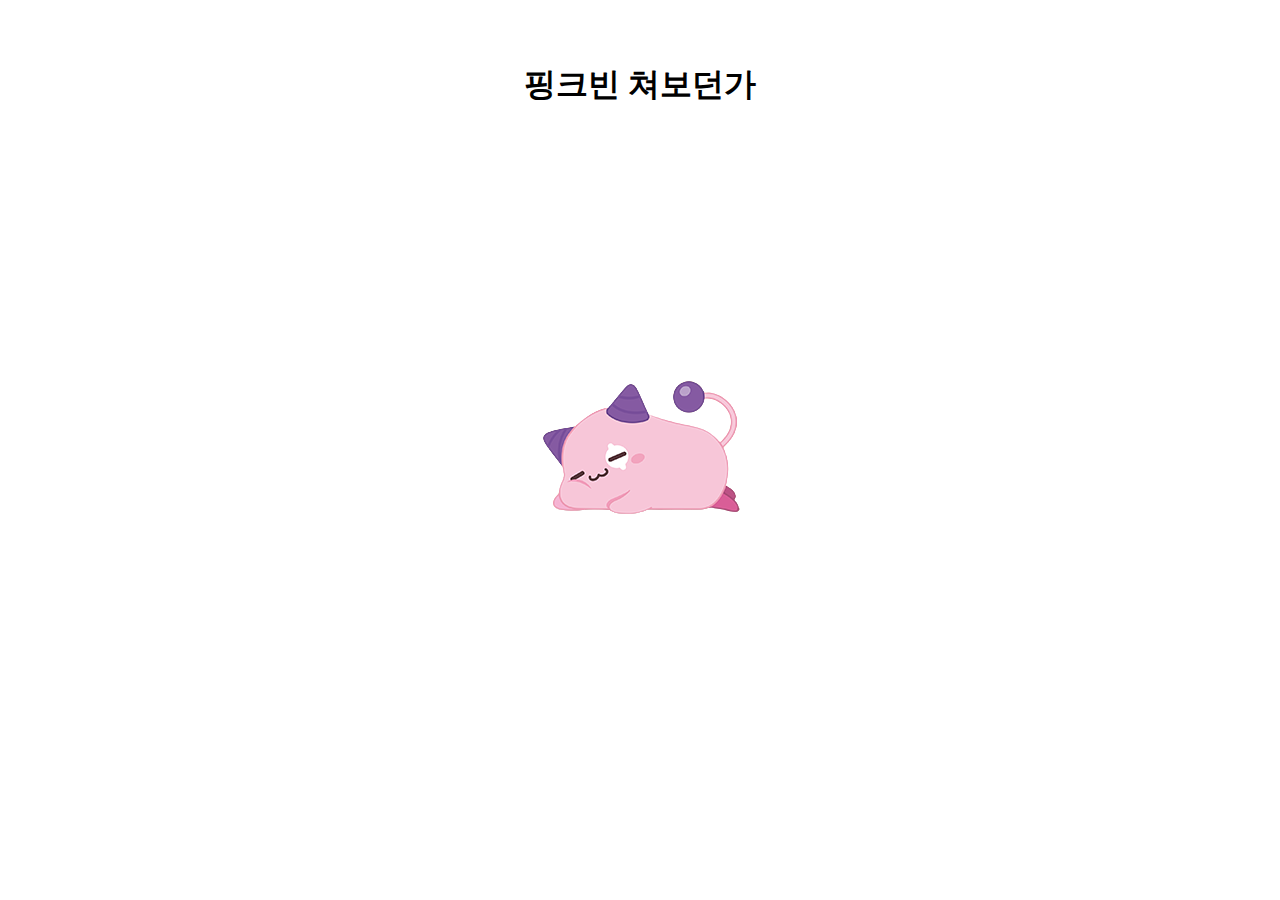
==== public/server/src/templates/damage_skin_simulator.html @ c7b2aa8e "데미지스킨 시뮬레이터 업로드" ====
<!DOCTYPE html>
<html lang="en">

<head>
    <meta charset="UTF-8">
    <meta http-equiv="X-UA-Compatible" content="IE=edge">
    <meta name="viewport" content="width=device-width, initial-scale=1.0">
    <script src="https://code.jquery.com/jquery-3.6.0.slim.min.js"
        integrity="sha256-u7e5khyithlIdTpu22PHhENmPcRdFiHRjhAuHcs05RI=" crossorigin="anonymous"></script>
    <title>Document</title>
</head>

<body>
    <style>
        #content {
            width: 500px;
            height: 500px;
            position: relative;
            margin: 0 auto;
            margin-top: 5%;
            text-align: center;
        }

        .damage {
            width: 100%;
            position: absolute;
            animation: damage 2s forwards;
        }

        @keyframes damage {
            from {
                opacity: 1;
                left: 0;
                bottom: 40%;
            }

            to {
                opacity: 0;
                left: 0;
                bottom: 70%;
            }
        }
    </style>

    <div id="content">
        <h1>핑크빈 쳐보던가</h1>
        <img onclick="click_damage_btn(btn_count)" src="../static/img/damage_measurement/핑크빈.png" style="margin-top:50%;
        cursor:pointer;
        outline:none;
        -webkit-tap-highlight-color : rgba(0,0,0,0);">
    </div>

    <script>
        var btn_count = 0;

        function click_damage_btn() {
            const max_damage = 10000000000;
            const min_damage = 0;
            const damage = Math.floor(Math.random() * (max_damage - min_damage + 1) + min_damage);
            const damage_str = damage.toString();
            const templete_head = `<div class="damage" id="damage_${btn_count}">`;
            const templete_tail = `</div>`;
            let templete_body = ``;
            let btn_count_clone = btn_count;

            for (var i = 0; i < damage_str.length; i++) {
                templete_body += `<img src="../static/img/damage_skin/기본데미지스킨/크리티컬x/기본데미지_크리티컬x_${damage_str[i]}.png" class="damage_img">`
            }

            let damage_object = templete_head + templete_body + templete_tail;

            $("#content").append(damage_object);
            for (var i = 1; i < damage_str.length; i++) {
                $(".damage_img").attr("style", "margin-left: -10px");
            }

            btn_count++;
            remove_damage_object(btn_count_clone)
        }

        function remove_damage_object(btn_count_clone) {   // 3초 뒤 엘리먼트 삭제
            setTimeout(function () {	// 인스턴스 함수로 설정
                $("#damage_" + btn_count_clone.toString()).remove();
            }, 2000)	// 시간 설정
        }
    </script>
</body>

</html>
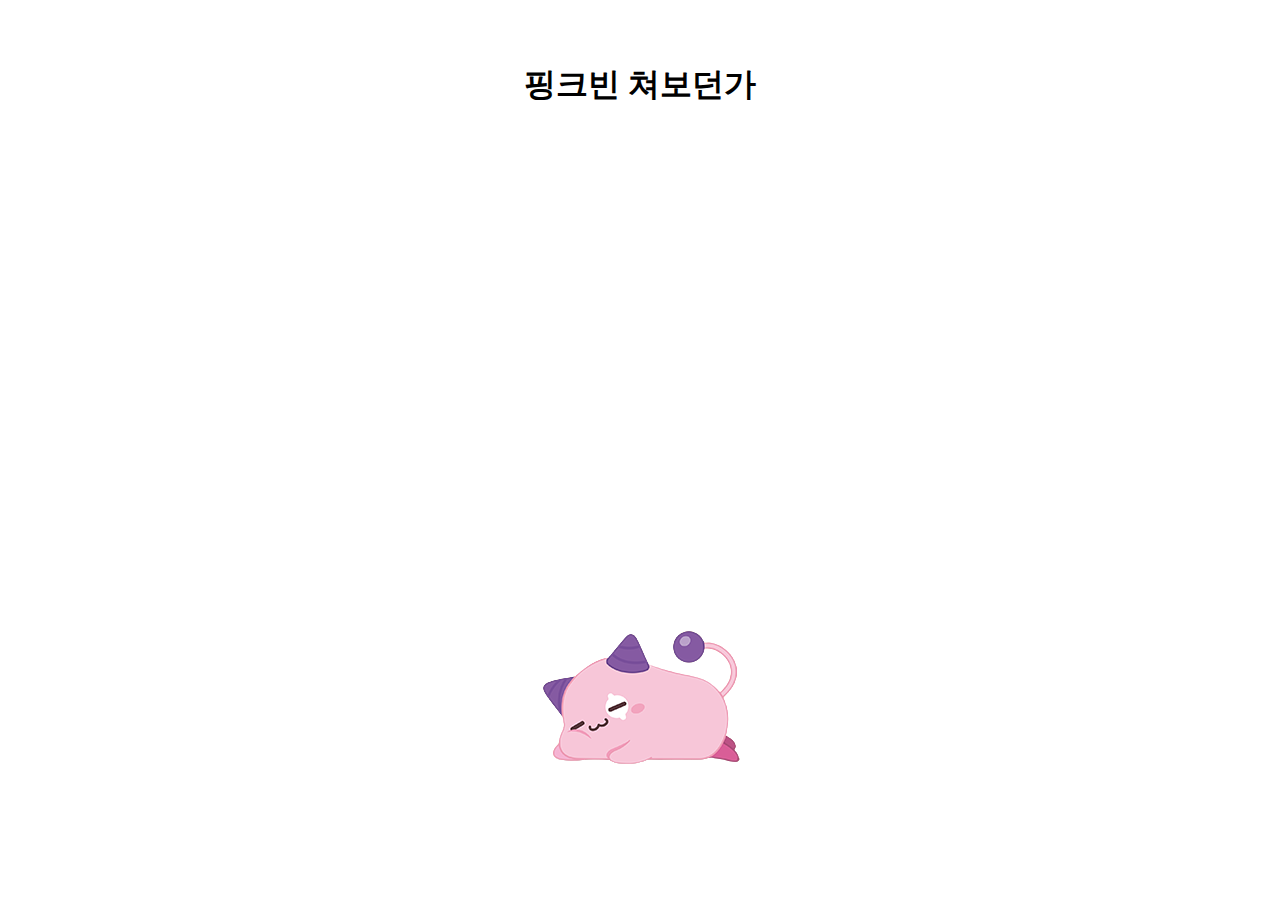
==== commit a11ec0d4: "데미지스킨 시뮬레이터" ====
--- a/public/server/src/templates/damage_skin_simulator.html
+++ b/public/server/src/templates/damage_skin_simulator.html
@@ -12,76 +12,285 @@
 
 <body>
     <style>
+        :root {
+            --animation-delay: 2s forwards;
+        }
+
         #content {
             width: 500px;
-            height: 500px;
+            height: fit-content;
             position: relative;
             margin: 0 auto;
             margin-top: 5%;
             text-align: center;
         }
 
-        .damage {
-            width: 100%;
-            position: absolute;
-            animation: damage 2s forwards;
-        }
-
-        @keyframes damage {
-            from {
-                opacity: 1;
+        .damage1 {
+            width: 100%;
+            position: absolute;
+            animation: damage1 var(--animation-delay);
+        }
+
+        .damage2 {
+            width: 100%;
+            position: absolute;
+            animation: damage2 var(--animation-delay);
+        }
+
+        .damage3 {
+            width: 100%;
+            position: absolute;
+            animation: damage3 var(--animation-delay);
+        }
+
+        .damage4 {
+            width: 100%;
+            position: absolute;
+            animation: damage4 var(--animation-delay);
+        }
+
+        .damage5 {
+            width: 100%;
+            position: absolute;
+            animation: damage5 var(--animation-delay);
+        }
+
+        .damage6 {
+            width: 100%;
+            position: absolute;
+            animation: damage6 var(--animation-delay);
+        }
+
+        .damage7 {
+            width: 100%;
+            position: absolute;
+            animation: damage7 var(--animation-delay);
+        }
+
+        .damage8 {
+            width: 100%;
+            position: absolute;
+            animation: damage8 var(--animation-delay);
+        }
+
+        .damage9 {
+            width: 100%;
+            position: absolute;
+            animation: damage9 var(--animation-delay);
+        }
+
+        .damage10 {
+            width: 100%;
+            position: absolute;
+            animation: damage10 var(--animation-delay);
+        }
+
+        @keyframes damage1 {
+            from {
+                opacity: 1;
+                left: 0;
+                bottom: 20%;
+            }
+
+            to {
+                opacity: 0;
+                left: 0;
+                bottom: 24%;
+            }
+        }
+
+        @keyframes damage2 {
+            from {
+                opacity: 1;
+                left: 0;
+                bottom: 24%;
+            }
+
+            to {
+                opacity: 0;
+                left: 0;
+                bottom: 28%;
+            }
+        }
+
+        @keyframes damage3 {
+            from {
+                opacity: 1;
+                left: 0;
+                bottom: 28%;
+            }
+
+            to {
+                opacity: 0;
+                left: 0;
+                bottom: 32%;
+            }
+        }
+
+        @keyframes damage4 {
+            from {
+                opacity: 1;
+                left: 0;
+                bottom: 32%;
+            }
+
+            to {
+                opacity: 0;
+                left: 0;
+                bottom: 36%;
+            }
+        }
+
+        @keyframes damage5 {
+            from {
+                opacity: 1;
+                left: 0;
+                bottom: 36%;
+            }
+
+            to {
+                opacity: 0;
                 left: 0;
                 bottom: 40%;
             }
-
-            to {
-                opacity: 0;
-                left: 0;
-                bottom: 70%;
+        }
+
+        @keyframes damage6 {
+            from {
+                opacity: 1;
+                left: 0;
+                bottom: 40%;
+            }
+
+            to {
+                opacity: 0;
+                left: 0;
+                bottom: 44%;
+            }
+        }
+
+        @keyframes damage7 {
+            from {
+                opacity: 1;
+                left: 0;
+                bottom: 44%;
+            }
+
+            to {
+                opacity: 0;
+                left: 0;
+                bottom: 48%;
+            }
+        }
+
+        @keyframes damage8 {
+            from {
+                opacity: 1;
+                left: 0;
+                bottom: 48%;
+            }
+
+            to {
+                opacity: 0;
+                left: 0;
+                bottom: 52%;
+            }
+        }
+
+        @keyframes damage9 {
+            from {
+                opacity: 1;
+                left: 0;
+                bottom: 52%;
+            }
+
+            to {
+                opacity: 0;
+                left: 0;
+                bottom: 56%;
+            }
+        }
+
+        @keyframes damage10 {
+            from {
+                opacity: 1;
+                left: 0;
+                bottom: 56%;
+            }
+
+            to {
+                opacity: 0;
+                left: 0;
+                bottom: 60%;
             }
         }
     </style>
 
     <div id="content">
         <h1>핑크빈 쳐보던가</h1>
-        <img onclick="click_damage_btn(btn_count)" src="../static/img/damage_measurement/핑크빈.png" style="margin-top:50%;
+        <img onclick="click_damage_btn(btn_count)" src="../static/img/damage_measurement/핑크빈.png" style="margin-top:100%;
         cursor:pointer;
         outline:none;
         -webkit-tap-highlight-color : rgba(0,0,0,0);">
     </div>
 
     <script>
-        var btn_count = 0;
+        let btn_count = 0;
+        let damage_combo = 10;
 
         function click_damage_btn() {
+            const templete_head = `<div class="damage damage_${btn_count}">`;
+            const templete_tail = `</div>`;
+            const damage_arr = new Array();
+            let btn_count_clone = btn_count;
+            for (var i = 0; i < damage_combo; i++) {
+                damage_arr.push(create_damage_object(i));
+            }
+
+            for (var i = 0; i < damage_combo; i++) {
+                if (i != 0) {
+                    (function (x) {
+                        setTimeout(function () {	// 인스턴스 함수로 설정
+                            damage_object = templete_head + damage_arr[x] + templete_tail;
+                            $("#content").append(damage_object);
+                            $(".damage_img").attr("style", "margin-left: -10px");
+                        }, 100 * x);
+                    })(i);	// 시간 설정
+                } else {
+                    damage_object = templete_head + damage_arr[i] + templete_tail;
+                    $("#content").append(damage_object);
+                    $(".damage_img").attr("style", "margin-left: -10px");
+                }
+            }
+
+            remove_damage_object(btn_count_clone)
+            btn_count++;
+        }
+
+        function create_damage_object(damage_iterator) {
             const max_damage = 10000000000;
             const min_damage = 0;
             const damage = Math.floor(Math.random() * (max_damage - min_damage + 1) + min_damage);
             const damage_str = damage.toString();
-            const templete_head = `<div class="damage" id="damage_${btn_count}">`;
-            const templete_tail = `</div>`;
             let templete_body = ``;
-            let btn_count_clone = btn_count;
-
-            for (var i = 0; i < damage_str.length; i++) {
-                templete_body += `<img src="../static/img/damage_skin/기본데미지스킨/크리티컬x/기본데미지_크리티컬x_${damage_str[i]}.png" class="damage_img">`
-            }
-
-            let damage_object = templete_head + templete_body + templete_tail;
-
-            $("#content").append(damage_object);
-            for (var i = 1; i < damage_str.length; i++) {
-                $(".damage_img").attr("style", "margin-left: -10px");
-            }
-
-            btn_count++;
-            remove_damage_object(btn_count_clone)
-        }
-
-        function remove_damage_object(btn_count_clone) {   // 3초 뒤 엘리먼트 삭제
+            let damage_object;
+            damage_iterator++;
+
+            templete_body += `<div class="damage${damage_iterator}">`;
+            for (var j = 0; j < damage_str.length; j++) {
+                templete_body += `<img src="../static/img/damage_skin/기본데미지스킨/크리티컬x/기본데미지_크리티컬x_${damage_str[j]}.png" class="damage_img">`
+            }
+            templete_body += "</div>";
+
+            damage_object = templete_body;
+
+            return damage_object;
+        }
+
+        function remove_damage_object(btn_count_clone) {   // 2초 뒤 엘리먼트 삭제
             setTimeout(function () {	// 인스턴스 함수로 설정
-                $("#damage_" + btn_count_clone.toString()).remove();
-            }, 2000)	// 시간 설정
+                $(".damage_" + btn_count_clone.toString()).remove();
+            }, 5000)	// 시간 설정
         }
     </script>
 </body>
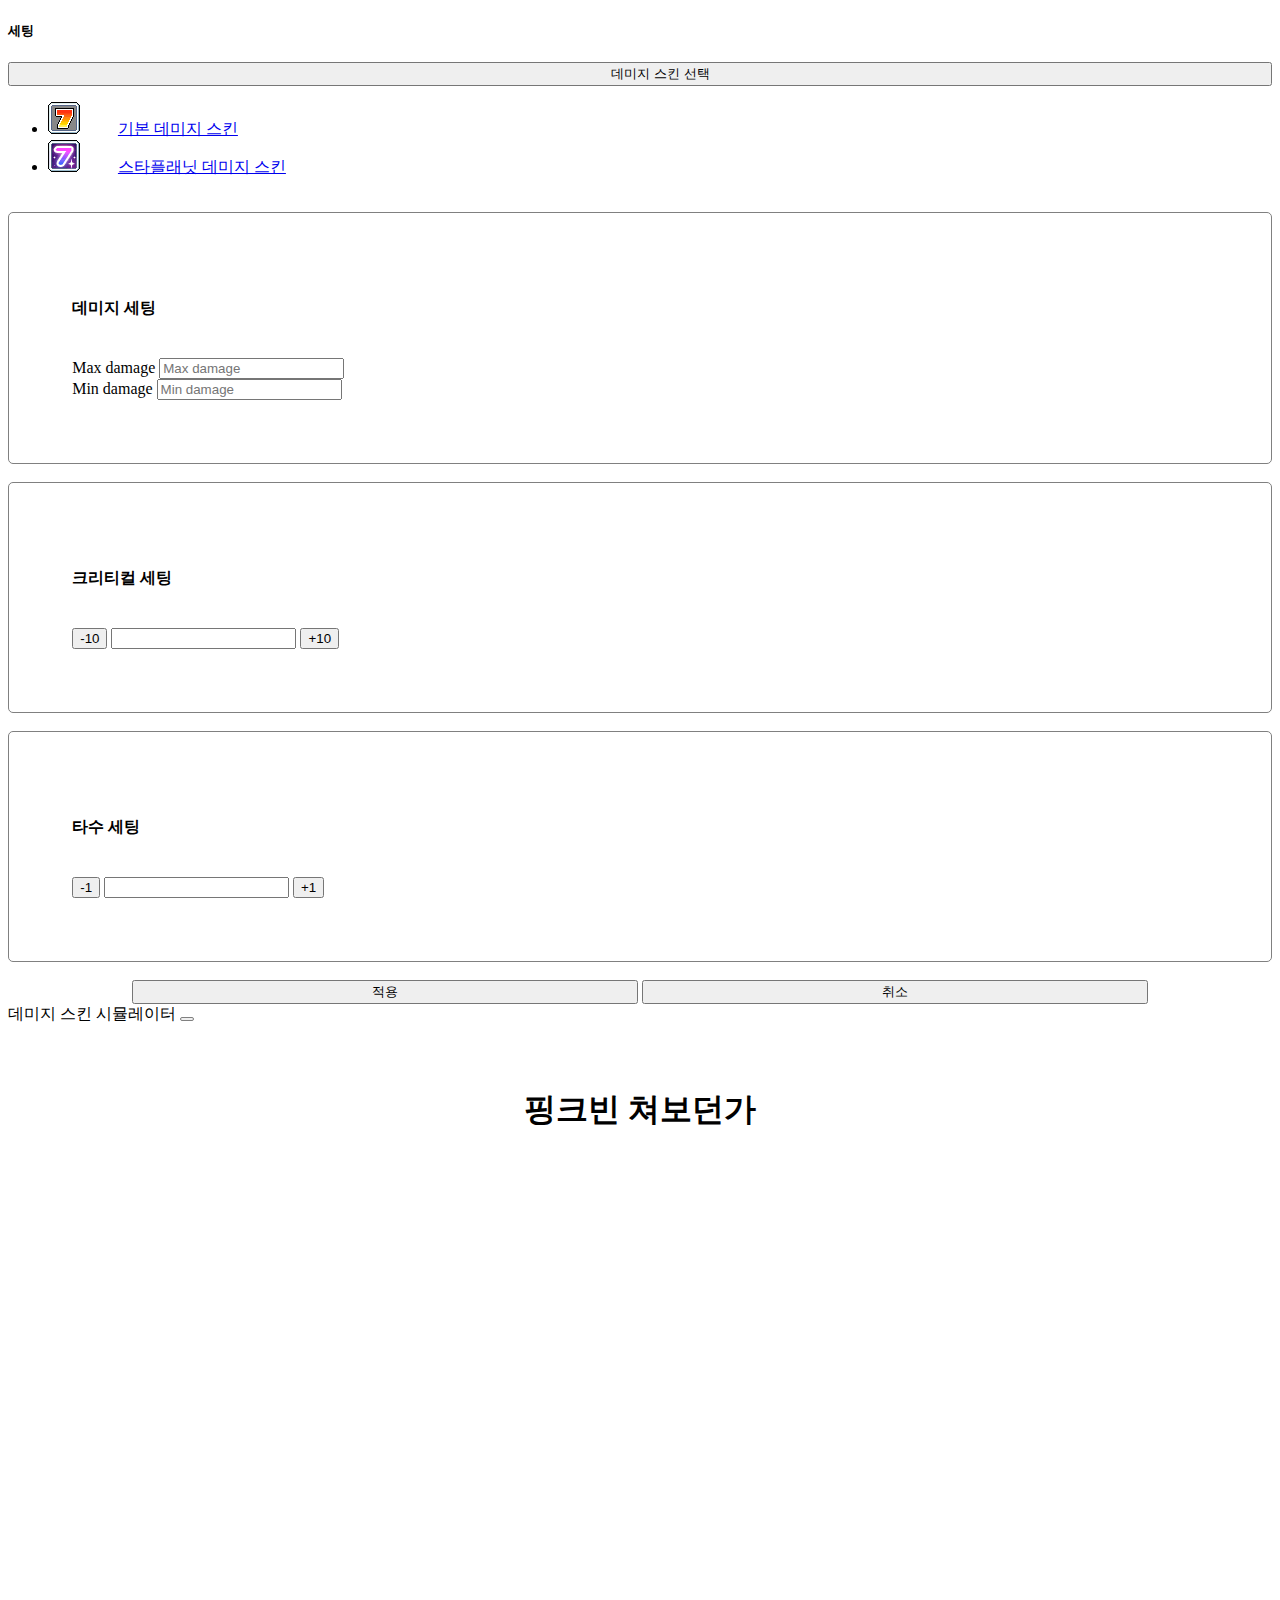
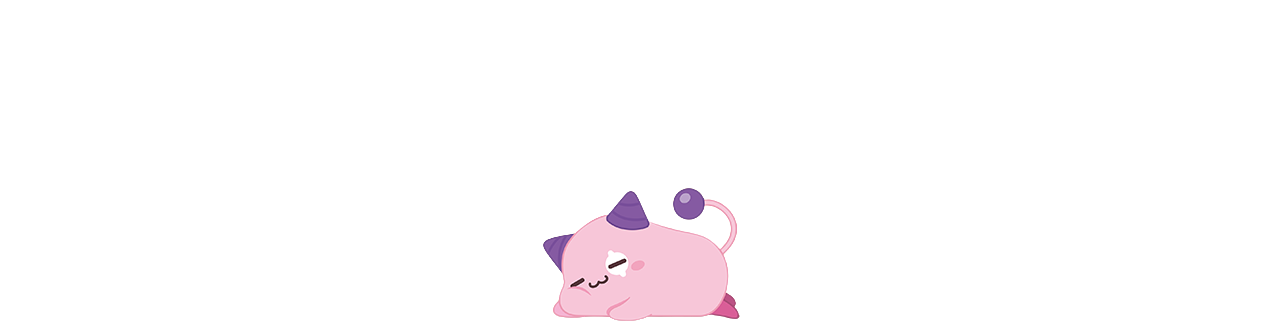
==== commit 262a1a1f: "데미지스킨 시뮬레이터 완성" ====
--- a/public/server/src/templates/damage_skin_simulator.html
+++ b/public/server/src/templates/damage_skin_simulator.html
@@ -7,6 +7,8 @@
     <meta name="viewport" content="width=device-width, initial-scale=1.0">
     <script src="https://code.jquery.com/jquery-3.6.0.slim.min.js"
         integrity="sha256-u7e5khyithlIdTpu22PHhENmPcRdFiHRjhAuHcs05RI=" crossorigin="anonymous"></script>
+    <link href="https://cdn.jsdelivr.net/npm/bootstrap@5.1.3/dist/css/bootstrap.min.css" rel="stylesheet"
+        integrity="sha384-1BmE4kWBq78iYhFldvKuhfTAU6auU8tT94WrHftjDbrCEXSU1oBoqyl2QvZ6jIW3" crossorigin="anonymous">
     <title>Document</title>
 </head>
 
@@ -17,7 +19,6 @@
         }
 
         #content {
-            width: 500px;
             height: fit-content;
             position: relative;
             margin: 0 auto;
@@ -25,6 +26,10 @@
             text-align: center;
         }
 
+        .damage_skin_img {
+            margin-right: 3%;
+        }
+
         .damage1 {
             width: 100%;
             position: absolute;
@@ -89,13 +94,13 @@
             from {
                 opacity: 1;
                 left: 0;
-                bottom: 20%;
-            }
-
-            to {
-                opacity: 0;
-                left: 0;
-                bottom: 24%;
+                bottom: 28%;
+            }
+
+            to {
+                opacity: 0;
+                left: 0;
+                bottom: 32%;
             }
         }
 
@@ -103,13 +108,13 @@
             from {
                 opacity: 1;
                 left: 0;
-                bottom: 24%;
-            }
-
-            to {
-                opacity: 0;
-                left: 0;
-                bottom: 28%;
+                bottom: 32%;
+            }
+
+            to {
+                opacity: 0;
+                left: 0;
+                bottom: 36%;
             }
         }
 
@@ -117,13 +122,13 @@
             from {
                 opacity: 1;
                 left: 0;
-                bottom: 28%;
-            }
-
-            to {
-                opacity: 0;
-                left: 0;
-                bottom: 32%;
+                bottom: 36%;
+            }
+
+            to {
+                opacity: 0;
+                left: 0;
+                bottom: 40%;
             }
         }
 
@@ -131,13 +136,13 @@
             from {
                 opacity: 1;
                 left: 0;
-                bottom: 32%;
-            }
-
-            to {
-                opacity: 0;
-                left: 0;
-                bottom: 36%;
+                bottom: 40%;
+            }
+
+            to {
+                opacity: 0;
+                left: 0;
+                bottom: 44%;
             }
         }
 
@@ -145,13 +150,13 @@
             from {
                 opacity: 1;
                 left: 0;
-                bottom: 36%;
-            }
-
-            to {
-                opacity: 0;
-                left: 0;
-                bottom: 40%;
+                bottom: 44%;
+            }
+
+            to {
+                opacity: 0;
+                left: 0;
+                bottom: 48%;
             }
         }
 
@@ -159,13 +164,13 @@
             from {
                 opacity: 1;
                 left: 0;
-                bottom: 40%;
-            }
-
-            to {
-                opacity: 0;
-                left: 0;
-                bottom: 44%;
+                bottom: 48%;
+            }
+
+            to {
+                opacity: 0;
+                left: 0;
+                bottom: 52%;
             }
         }
 
@@ -173,13 +178,13 @@
             from {
                 opacity: 1;
                 left: 0;
-                bottom: 44%;
-            }
-
-            to {
-                opacity: 0;
-                left: 0;
-                bottom: 48%;
+                bottom: 52%;
+            }
+
+            to {
+                opacity: 0;
+                left: 0;
+                bottom: 56%;
             }
         }
 
@@ -187,13 +192,13 @@
             from {
                 opacity: 1;
                 left: 0;
-                bottom: 48%;
-            }
-
-            to {
-                opacity: 0;
-                left: 0;
-                bottom: 52%;
+                bottom: 56%;
+            }
+
+            to {
+                opacity: 0;
+                left: 0;
+                bottom: 60%;
             }
         }
 
@@ -201,13 +206,13 @@
             from {
                 opacity: 1;
                 left: 0;
-                bottom: 52%;
-            }
-
-            to {
-                opacity: 0;
-                left: 0;
-                bottom: 56%;
+                bottom: 60%;
+            }
+
+            to {
+                opacity: 0;
+                left: 0;
+                bottom: 64%;
             }
         }
 
@@ -215,28 +220,184 @@
             from {
                 opacity: 1;
                 left: 0;
-                bottom: 56%;
-            }
-
-            to {
-                opacity: 0;
-                left: 0;
-                bottom: 60%;
+                bottom: 64%;
+            }
+
+            to {
+                opacity: 0;
+                left: 0;
+                bottom: 68%;
             }
         }
     </style>
+    <div class="offcanvas offcanvas-end" data-bs-backdrop="false" tabindex="-1" id="offcanvasRight"
+        aria-labelledby="offcanvasRightLabel">
+        <div class="offcanvas-header">
+            <h5 id="offcanvasRightLabel">세팅</h5>
+        </div>
+        <div class="offcanvas-body" id="setting_section">
+            <div class="dropdown">
+                <button class="btn btn-secondary dropdown-toggle" type="button" id="damage_skin_select_btn"
+                    data-bs-toggle="dropdown" aria-expanded="false" style="width:100%">
+                    <img src="" class="damage_skin_img" id="damage_skin_btn_templete">
+                    데미지 스킨 선택
+                </button>
+                <ul class="dropdown-menu dropdown-menu-dark" aria-labelledby="damage_skin_select_btn" style="width:100%">
+                    <li id="damage_skin_num_1" data-value="기본" onclick="damage_skin_select('1')"><a class="dropdown-item" href="#"><img src="../static/img/damage_skin/기본데미지스킨/기본데미지스킨_템플릿.png" class="damage_skin_img"><span>기본 데미지 스킨</span></a></li>
+                    <li id="damage_skin_num_2" data-value="스타플래닛" onclick="damage_skin_select('2')"><a class="dropdown-item" href="#"><img src="../static/img/damage_skin/스타플래닛데미지스킨/스타플래닛데미지스킨_템플릿.png" class="damage_skin_img"><span>스타플래닛 데미지 스킨</span></a></li>
+                </ul>
+            </div>
+            <br>
+            <div style="border: 1px solid gray;border-radius: 5px;padding:5%;">
+                <h4>데미지 세팅</h4>
+                <br>
+                <div class="mb-3">
+                    <label for="max_damage" class="form-label">Max damage</label>
+                    <input type="text" class="form-control" id="max_damage" placeholder="Max damage">
+                </div>
+                <div class="mb-3">
+                    <label for="min_damage" class="form-label">Min damage</label>
+                    <input type="text" class="form-control" id="min_damage" placeholder="Min damage">
+                </div>
+            </div>
+            <br>
+            <div style="border: 1px solid gray;border-radius: 5px;padding:5%;">
+                <h4>크리티컬 세팅</h4>
+                <br>
+                <div class="btn-group" role="group" aria-label="Basic example">
+                    <button type="button" class="btn btn-primary" id="critical_reduction">-10</button>
+                    <input type="text" class="form-control" id="critical_probability" style="text-align:center"
+                        readonly>
+                    <button type="button" class="btn btn-primary" id="critical_increase">+10</button>
+                </div>
+            </div>
+            <br>
+            <div style="border: 1px solid gray;border-radius: 5px;padding:5%;">
+                <h4>타수 세팅</h4>
+                <br>
+                <div class="btn-group" role="group" aria-label="Basic example">
+                    <button type="button" class="btn btn-primary" id="combo_reduction">-1</button>
+                    <input type="text" class="form-control" id="combo" style="text-align:center" readonly>
+                    <button type="button" class="btn btn-primary" id="combo_increase">+1</button>
+                </div>
+            </div>
+            <br>
+            <div style="text-align:center">
+                <button type="button" class="btn btn-primary" style="width:40%" id="apply">적용</button>
+                <button type="button" class="btn btn-danger" style="width:40%" id="cancel">취소</button>
+            </div>
+        </div>
+    </div>
+
+    <nav class="navbar navbar-expand-lg navbar-light bg-light">
+        <div class="container-fluid">
+            <a class="navbar-brand">데미지 스킨 시뮬레이터</a>
+            <button style="border: 1px solid gray;border-radius: 5px;" id="setting_btn">
+                <span class="navbar-toggler-icon"></span>
+            </button>
+        </div>
+    </nav>
 
     <div id="content">
         <h1>핑크빈 쳐보던가</h1>
-        <img onclick="click_damage_btn(btn_count)" src="../static/img/damage_measurement/핑크빈.png" style="margin-top:100%;
+        <img onclick="click_damage_btn(btn_count)" src="../static/img/damage_measurement/핑크빈.png" style="margin-top:50%;
         cursor:pointer;
         outline:none;
         -webkit-tap-highlight-color : rgba(0,0,0,0);">
     </div>
 
     <script>
-        let btn_count = 0;
-        let damage_combo = 10;
+        let max_damage;
+        let min_damage;
+        let critical_probability;
+        let damage_combo;
+        let btn_count;
+        let damage_skin;
+        let damage_skin_temp;
+        let damage_skin_num_temp;
+        let damage_skin_btn_templete;
+        let damage_skin_btn_templete_temp;
+
+        setting_init();
+
+        $("#setting_btn").click(function () {
+            $('#setting_section').scrollTop(0);
+            $('#offcanvasRight').offcanvas('show');
+        })
+
+        $("#critical_increase").click(function () {
+            if (Number($("#critical_probability").val()) < 100) {
+                $("#critical_probability").val(Number($("#critical_probability").val()) + 10);
+            }
+        })
+
+        $("#critical_reduction").click(function () {
+            if (Number($("#critical_probability").val()) > 0) {
+                $("#critical_probability").val(Number($("#critical_probability").val()) - 10);
+            }
+        })
+
+        $("#combo_increase").click(function () {
+            if (Number($("#combo").val()) < 10) {
+                $("#combo").val(Number($("#combo").val()) + 1);
+            }
+        })
+
+        $("#combo_reduction").click(function () {
+            if (Number($("#combo").val()) > 1) {
+                $("#combo").val(Number($("#combo").val()) - 1);
+            }
+        })
+
+        $("#apply").click(function () {
+            max_damage = Number($("#max_damage").val());
+            min_damage = Number($("#min_damage").val());
+            critical_probability = Number($("#critical_probability").val());
+            damage_combo = Number($("#combo").val());
+            damage_skin_num = damage_skin_num_temp;
+            damage_skin = damage_skin_temp;
+            damage_skin_btn_templete = damage_skin_btn_templete_temp;
+            $("#damage_skin_btn_templete").attr("src", damage_skin_btn_templete);
+            $("#offcanvasRight").offcanvas("hide");
+        })
+
+        $("#cancel").click(function () {
+            offcanvas_init();
+            $("#damage_skin_btn_templete").attr("src", damage_skin_btn_templete);
+            $("#offcanvasRight").offcanvas("hide");
+        })
+
+        function setting_init() {
+            max_damage = 10000000000;
+            min_damage = 0;
+            critical_probability = 50;
+            damage_combo = 5;
+            btn_count = 0;
+            damage_skin_num = "1";
+            damage_skin = $(`#damage_skin_num_1`).data("value");
+            damage_skin_temp = damage_skin;
+            damage_skin_btn_templete = "../static/img/damage_skin/기본데미지스킨/기본데미지스킨_템플릿.png";
+            $("#damage_skin_btn_templete").attr("src", damage_skin_btn_templete);
+            offcanvas_init();
+        }
+
+        function offcanvas_init() {
+            $("#max_damage").val(max_damage);
+            $("#min_damage").val(min_damage);
+            $("#critical_probability").val(critical_probability);
+            $("#combo").val(damage_combo);
+        }
+
+        function damage_skin_select(number) {
+            damage_skin_num_temp = number.toString();
+            damage_skin_temp = $(`#damage_skin_num_${damage_skin_num_temp}`).data("value");
+            damage_skin_btn_templete_temp = `../static/img/damage_skin/${damage_skin_temp}데미지스킨/${damage_skin_temp}데미지스킨_템플릿.png`;
+            $("#damage_skin_btn_templete").attr("src", damage_skin_btn_templete_temp);
+        }
+
+        function damage_skin_templete_set(number) {
+
+        }
 
         function click_damage_btn() {
             const templete_head = `<div class="damage damage_${btn_count}">`;
@@ -268,18 +429,25 @@
         }
 
         function create_damage_object(damage_iterator) {
-            const max_damage = 10000000000;
-            const min_damage = 0;
             const damage = Math.floor(Math.random() * (max_damage - min_damage + 1) + min_damage);
             const damage_str = damage.toString();
+            const critical_probability_contrast = Math.floor(Math.random() * (100 - 0 + 1) + 0);
             let templete_body = ``;
             let damage_object;
             damage_iterator++;
 
             templete_body += `<div class="damage${damage_iterator}">`;
-            for (var j = 0; j < damage_str.length; j++) {
-                templete_body += `<img src="../static/img/damage_skin/기본데미지스킨/크리티컬x/기본데미지_크리티컬x_${damage_str[j]}.png" class="damage_img">`
-            }
+            if (critical_probability_contrast <= critical_probability && critical_probability_contrast != 0) {
+                templete_body += `<img src="../static/img/damage_skin/${damage_skin}데미지스킨/크리티컬o/${damage_skin}데미지_크리티컬o_표식.png" class="damage_img">`
+                for (var j = 0; j < damage_str.length; j++) {
+                    templete_body += `<img src="../static/img/damage_skin/${damage_skin}데미지스킨/크리티컬o/${damage_skin}데미지_크리티컬o_${damage_str[j]}.png" class="damage_img">`
+                }
+            } else {
+                for (var j = 0; j < damage_str.length; j++) {
+                    templete_body += `<img src="../static/img/damage_skin/${damage_skin}데미지스킨/크리티컬x/${damage_skin}데미지_크리티컬x_${damage_str[j]}.png" class="damage_img">`
+                }
+            }
+            console.log(critical_probability_contrast);
             templete_body += "</div>";
 
             damage_object = templete_body;
@@ -290,9 +458,12 @@
         function remove_damage_object(btn_count_clone) {   // 2초 뒤 엘리먼트 삭제
             setTimeout(function () {	// 인스턴스 함수로 설정
                 $(".damage_" + btn_count_clone.toString()).remove();
-            }, 5000)	// 시간 설정
+            }, 2500)	// 시간 설정
         }
     </script>
+    <script src="https://cdn.jsdelivr.net/npm/bootstrap@5.1.3/dist/js/bootstrap.bundle.min.js"
+        integrity="sha384-ka7Sk0Gln4gmtz2MlQnikT1wXgYsOg+OMhuP+IlRH9sENBO0LRn5q+8nbTov4+1p"
+        crossorigin="anonymous"></script>
 </body>
 
 </html>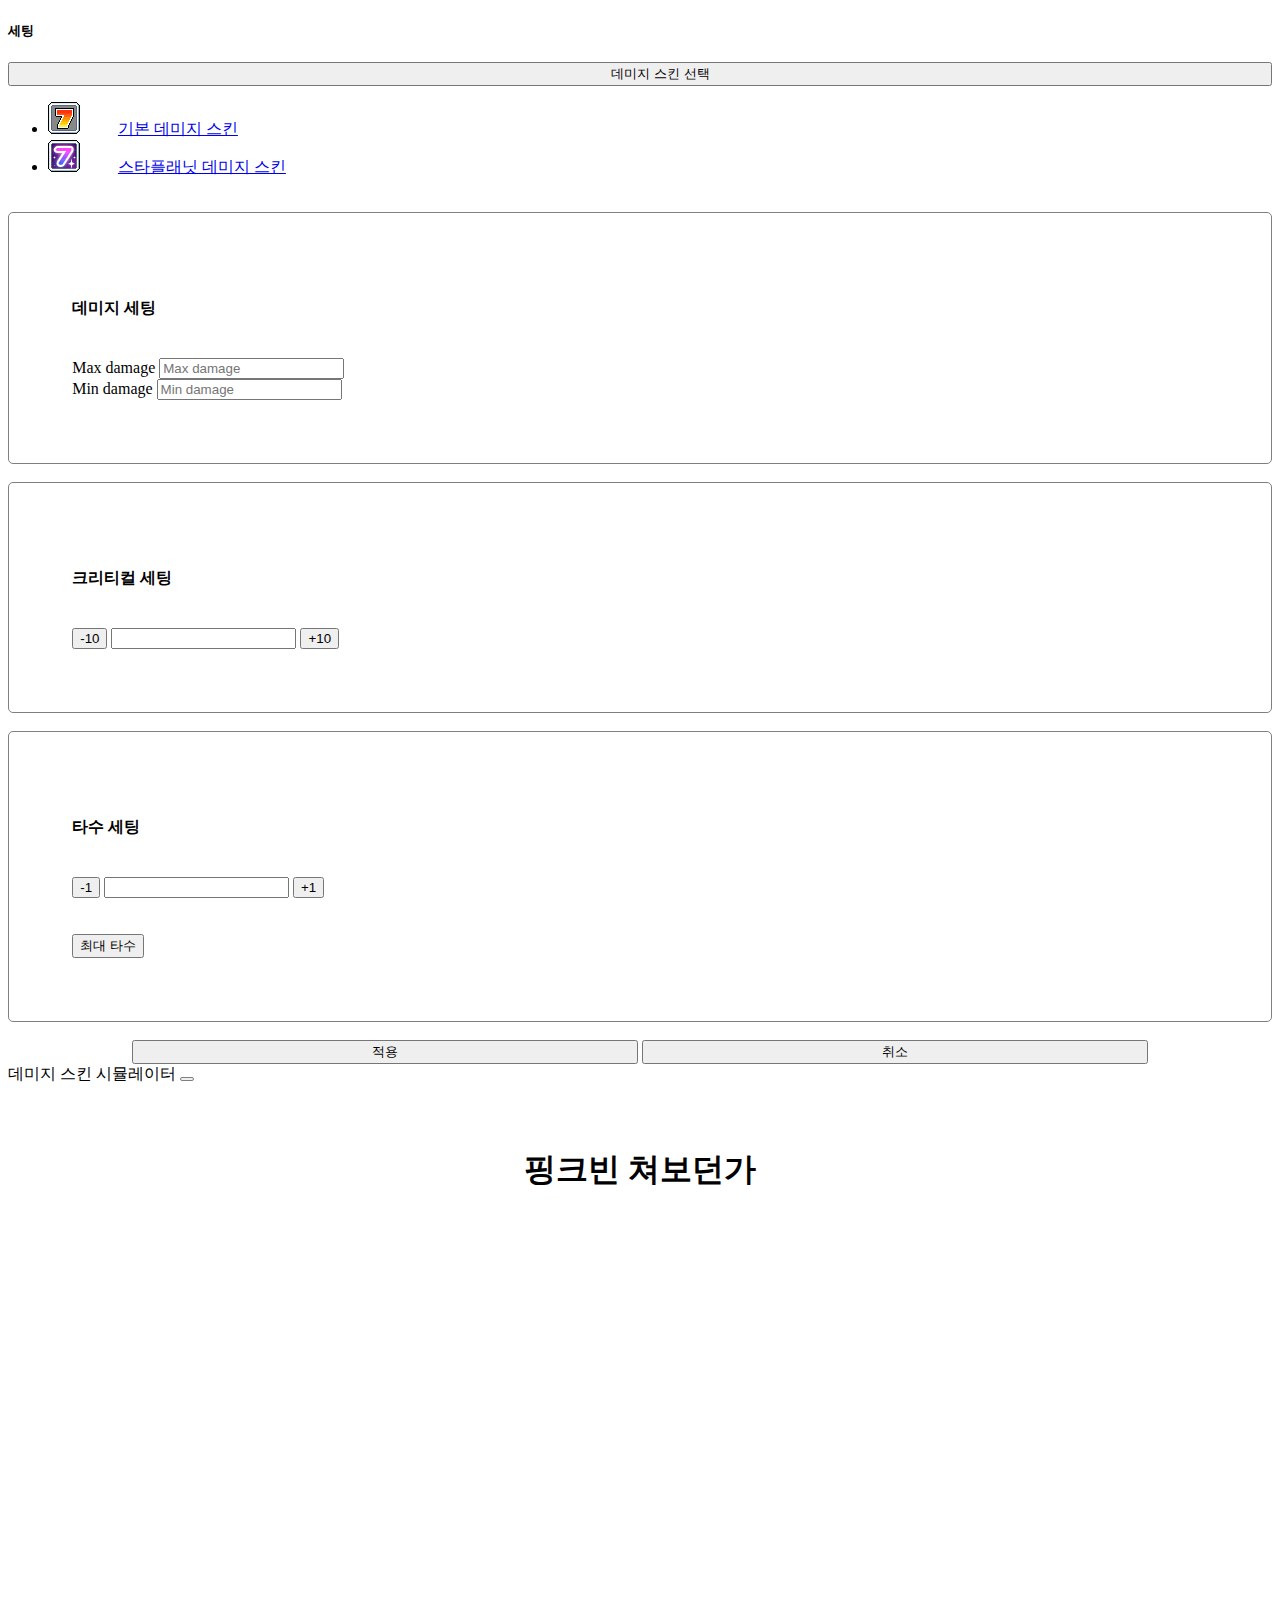
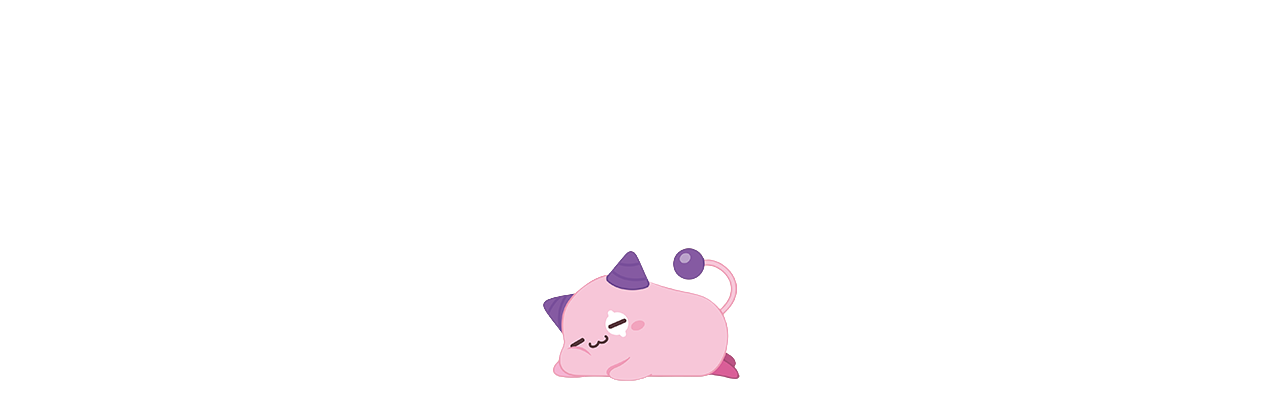
==== commit 415be66d: "데미지 스킨 시뮬 최대 타수 50 확장" ====
--- a/public/server/src/templates/damage_skin_simulator.html
+++ b/public/server/src/templates/damage_skin_simulator.html
@@ -5,8 +5,8 @@
     <meta charset="UTF-8">
     <meta http-equiv="X-UA-Compatible" content="IE=edge">
     <meta name="viewport" content="width=device-width, initial-scale=1.0">
-    <script src="https://code.jquery.com/jquery-3.6.0.slim.min.js"
-        integrity="sha256-u7e5khyithlIdTpu22PHhENmPcRdFiHRjhAuHcs05RI=" crossorigin="anonymous"></script>
+    <script src="https://code.jquery.com/jquery-3.6.0.js"
+        integrity="sha256-H+K7U5CnXl1h5ywQfKtSj8PCmoN9aaq30gDh27Xc0jk=" crossorigin="anonymous"></script>
     <link href="https://cdn.jsdelivr.net/npm/bootstrap@5.1.3/dist/css/bootstrap.min.css" rel="stylesheet"
         integrity="sha384-1BmE4kWBq78iYhFldvKuhfTAU6auU8tT94WrHftjDbrCEXSU1oBoqyl2QvZ6jIW3" crossorigin="anonymous">
     <title>Document</title>
@@ -28,206 +28,6 @@
 
         .damage_skin_img {
             margin-right: 3%;
-        }
-
-        .damage1 {
-            width: 100%;
-            position: absolute;
-            animation: damage1 var(--animation-delay);
-        }
-
-        .damage2 {
-            width: 100%;
-            position: absolute;
-            animation: damage2 var(--animation-delay);
-        }
-
-        .damage3 {
-            width: 100%;
-            position: absolute;
-            animation: damage3 var(--animation-delay);
-        }
-
-        .damage4 {
-            width: 100%;
-            position: absolute;
-            animation: damage4 var(--animation-delay);
-        }
-
-        .damage5 {
-            width: 100%;
-            position: absolute;
-            animation: damage5 var(--animation-delay);
-        }
-
-        .damage6 {
-            width: 100%;
-            position: absolute;
-            animation: damage6 var(--animation-delay);
-        }
-
-        .damage7 {
-            width: 100%;
-            position: absolute;
-            animation: damage7 var(--animation-delay);
-        }
-
-        .damage8 {
-            width: 100%;
-            position: absolute;
-            animation: damage8 var(--animation-delay);
-        }
-
-        .damage9 {
-            width: 100%;
-            position: absolute;
-            animation: damage9 var(--animation-delay);
-        }
-
-        .damage10 {
-            width: 100%;
-            position: absolute;
-            animation: damage10 var(--animation-delay);
-        }
-
-        @keyframes damage1 {
-            from {
-                opacity: 1;
-                left: 0;
-                bottom: 28%;
-            }
-
-            to {
-                opacity: 0;
-                left: 0;
-                bottom: 32%;
-            }
-        }
-
-        @keyframes damage2 {
-            from {
-                opacity: 1;
-                left: 0;
-                bottom: 32%;
-            }
-
-            to {
-                opacity: 0;
-                left: 0;
-                bottom: 36%;
-            }
-        }
-
-        @keyframes damage3 {
-            from {
-                opacity: 1;
-                left: 0;
-                bottom: 36%;
-            }
-
-            to {
-                opacity: 0;
-                left: 0;
-                bottom: 40%;
-            }
-        }
-
-        @keyframes damage4 {
-            from {
-                opacity: 1;
-                left: 0;
-                bottom: 40%;
-            }
-
-            to {
-                opacity: 0;
-                left: 0;
-                bottom: 44%;
-            }
-        }
-
-        @keyframes damage5 {
-            from {
-                opacity: 1;
-                left: 0;
-                bottom: 44%;
-            }
-
-            to {
-                opacity: 0;
-                left: 0;
-                bottom: 48%;
-            }
-        }
-
-        @keyframes damage6 {
-            from {
-                opacity: 1;
-                left: 0;
-                bottom: 48%;
-            }
-
-            to {
-                opacity: 0;
-                left: 0;
-                bottom: 52%;
-            }
-        }
-
-        @keyframes damage7 {
-            from {
-                opacity: 1;
-                left: 0;
-                bottom: 52%;
-            }
-
-            to {
-                opacity: 0;
-                left: 0;
-                bottom: 56%;
-            }
-        }
-
-        @keyframes damage8 {
-            from {
-                opacity: 1;
-                left: 0;
-                bottom: 56%;
-            }
-
-            to {
-                opacity: 0;
-                left: 0;
-                bottom: 60%;
-            }
-        }
-
-        @keyframes damage9 {
-            from {
-                opacity: 1;
-                left: 0;
-                bottom: 60%;
-            }
-
-            to {
-                opacity: 0;
-                left: 0;
-                bottom: 64%;
-            }
-        }
-
-        @keyframes damage10 {
-            from {
-                opacity: 1;
-                left: 0;
-                bottom: 64%;
-            }
-
-            to {
-                opacity: 0;
-                left: 0;
-                bottom: 68%;
-            }
         }
     </style>
     <div class="offcanvas offcanvas-end" data-bs-backdrop="false" tabindex="-1" id="offcanvasRight"
@@ -242,9 +42,15 @@
                     <img src="" class="damage_skin_img" id="damage_skin_btn_templete">
                     데미지 스킨 선택
                 </button>
-                <ul class="dropdown-menu dropdown-menu-dark" aria-labelledby="damage_skin_select_btn" style="width:100%">
-                    <li id="damage_skin_num_1" data-value="기본" onclick="damage_skin_select('1')"><a class="dropdown-item" href="#"><img src="../static/img/damage_skin/기본데미지스킨/기본데미지스킨_템플릿.png" class="damage_skin_img"><span>기본 데미지 스킨</span></a></li>
-                    <li id="damage_skin_num_2" data-value="스타플래닛" onclick="damage_skin_select('2')"><a class="dropdown-item" href="#"><img src="../static/img/damage_skin/스타플래닛데미지스킨/스타플래닛데미지스킨_템플릿.png" class="damage_skin_img"><span>스타플래닛 데미지 스킨</span></a></li>
+                <ul class="dropdown-menu dropdown-menu-dark" aria-labelledby="damage_skin_select_btn"
+                    style="width:100%">
+                    <li id="damage_skin_num_1" data-value="기본" onclick="damage_skin_select('1')"><a
+                            class="dropdown-item" href="#"><img src="../static/img/damage_skin/기본데미지스킨/기본데미지스킨_템플릿.png"
+                                class="damage_skin_img"><span>기본 데미지 스킨</span></a></li>
+                    <li id="damage_skin_num_2" data-value="스타플래닛" onclick="damage_skin_select('2')"><a
+                            class="dropdown-item" href="#"><img
+                                src="../static/img/damage_skin/스타플래닛데미지스킨/스타플래닛데미지스킨_템플릿.png"
+                                class="damage_skin_img"><span>스타플래닛 데미지 스킨</span></a></li>
                 </ul>
             </div>
             <br>
@@ -280,6 +86,9 @@
                     <input type="text" class="form-control" id="combo" style="text-align:center" readonly>
                     <button type="button" class="btn btn-primary" id="combo_increase">+1</button>
                 </div>
+                <br>
+                <br>
+                <button type="button" class="btn btn-primary" id="combo_max">최대 타수</button>
             </div>
             <br>
             <div style="text-align:center">
@@ -338,7 +147,7 @@
         })
 
         $("#combo_increase").click(function () {
-            if (Number($("#combo").val()) < 10) {
+            if (Number($("#combo").val()) < 50) {
                 $("#combo").val(Number($("#combo").val()) + 1);
             }
         })
@@ -347,6 +156,10 @@
             if (Number($("#combo").val()) > 1) {
                 $("#combo").val(Number($("#combo").val()) - 1);
             }
+        })
+
+        $("#combo_max").click(function () {
+            $("#combo").val(50);
         })
 
         $("#apply").click(function () {
@@ -404,6 +217,8 @@
             const templete_tail = `</div>`;
             const damage_arr = new Array();
             let btn_count_clone = btn_count;
+            let height_start = 28;
+            let height_end = 32;
             for (var i = 0; i < damage_combo; i++) {
                 damage_arr.push(create_damage_object(i));
             }
@@ -415,12 +230,28 @@
                             damage_object = templete_head + damage_arr[x] + templete_tail;
                             $("#content").append(damage_object);
                             $(".damage_img").attr("style", "margin-left: -10px");
+                            $(`.damage${x}`).css({
+                                width: '100%',
+                                position: 'absolute',
+                                bottom: `${height_start}%`
+                            })
+                            $(`.damage${x}`).animate({ opacity: '0%', bottom: `${height_end}%` }, { duration: 2000 });
+                            height_start += 4;
+                            height_end += 4;
                         }, 100 * x);
                     })(i);	// 시간 설정
                 } else {
                     damage_object = templete_head + damage_arr[i] + templete_tail;
                     $("#content").append(damage_object);
                     $(".damage_img").attr("style", "margin-left: -10px");
+                    $(`.damage${i}`).css({
+                        width: '100%',
+                        position: 'absolute',
+                        bottom: `${height_start}%`
+                    })
+                    $(`.damage${i}`).animate({ opacity: '0%', bottom: `${height_end}%` }, { duration: 2000 });
+                    height_start += 4;
+                    height_end += 4;
                 }
             }
 
@@ -434,10 +265,9 @@
             const critical_probability_contrast = Math.floor(Math.random() * (100 - 0 + 1) + 0);
             let templete_body = ``;
             let damage_object;
-            damage_iterator++;
 
             templete_body += `<div class="damage${damage_iterator}">`;
-            if (critical_probability_contrast <= critical_probability && critical_probability_contrast != 0) {
+            if (critical_probability_contrast <= critical_probability && critical_probability != 0) {
                 templete_body += `<img src="../static/img/damage_skin/${damage_skin}데미지스킨/크리티컬o/${damage_skin}데미지_크리티컬o_표식.png" class="damage_img">`
                 for (var j = 0; j < damage_str.length; j++) {
                     templete_body += `<img src="../static/img/damage_skin/${damage_skin}데미지스킨/크리티컬o/${damage_skin}데미지_크리티컬o_${damage_str[j]}.png" class="damage_img">`
@@ -447,10 +277,11 @@
                     templete_body += `<img src="../static/img/damage_skin/${damage_skin}데미지스킨/크리티컬x/${damage_skin}데미지_크리티컬x_${damage_str[j]}.png" class="damage_img">`
                 }
             }
-            console.log(critical_probability_contrast);
             templete_body += "</div>";
 
             damage_object = templete_body;
+
+            damage_iterator++;
 
             return damage_object;
         }
@@ -458,7 +289,7 @@
         function remove_damage_object(btn_count_clone) {   // 2초 뒤 엘리먼트 삭제
             setTimeout(function () {	// 인스턴스 함수로 설정
                 $(".damage_" + btn_count_clone.toString()).remove();
-            }, 2500)	// 시간 설정
+            }, 5000)	// 시간 설정
         }
     </script>
     <script src="https://cdn.jsdelivr.net/npm/bootstrap@5.1.3/dist/js/bootstrap.bundle.min.js"
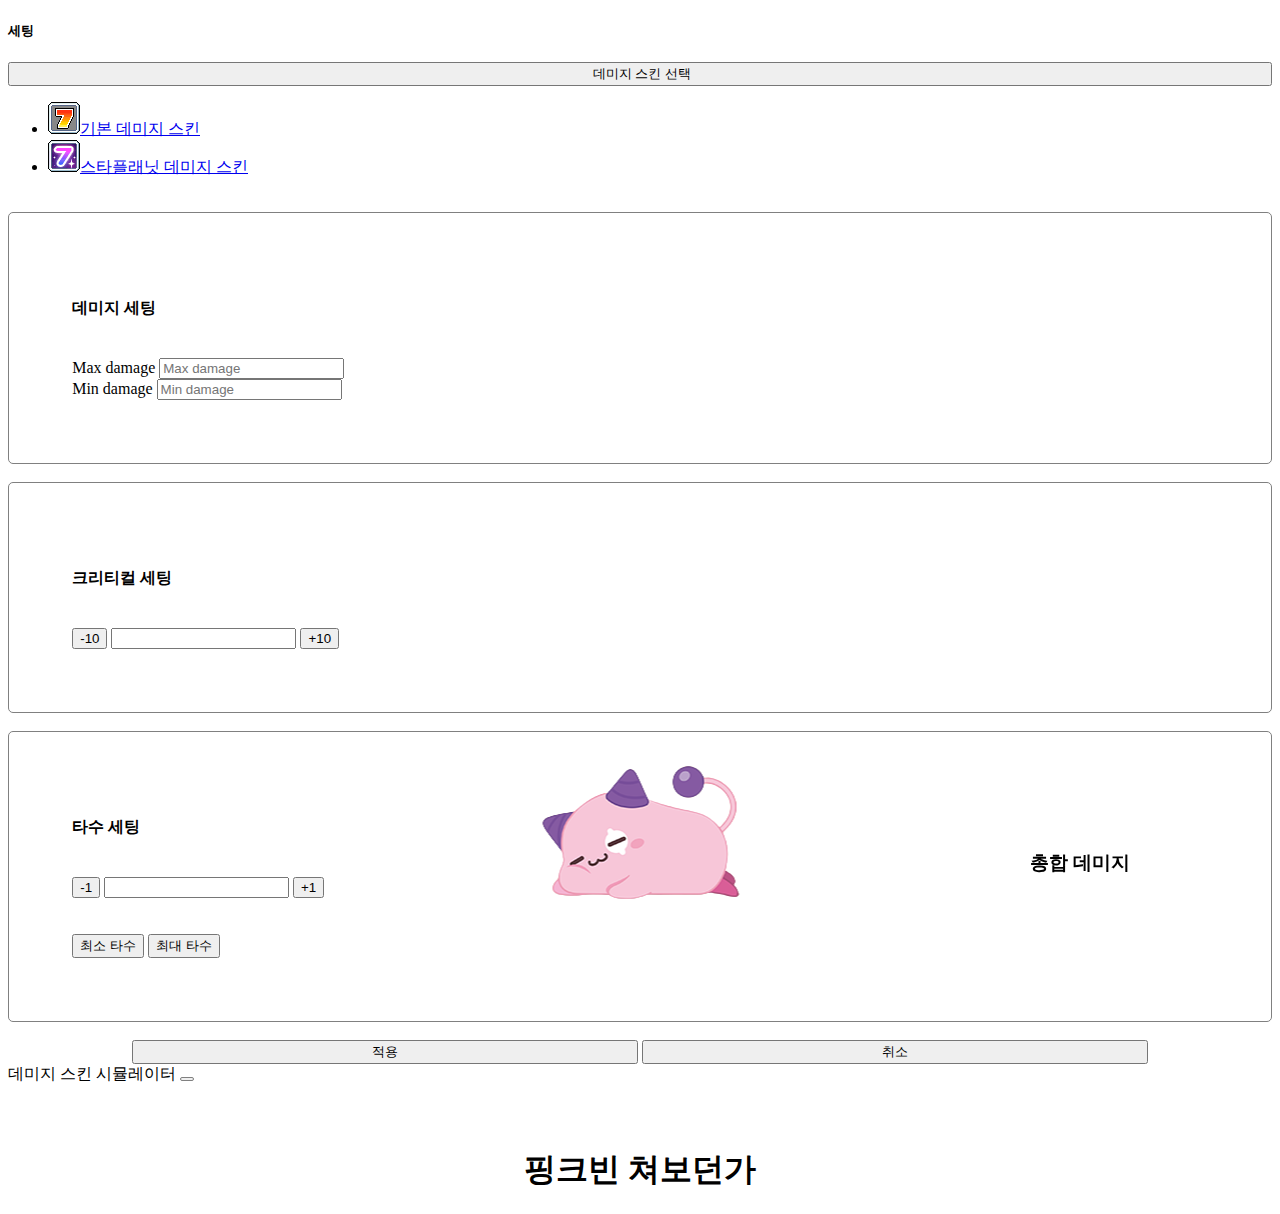
==== commit f0e420fd: "데미지 스킨 시뮬 업그레이드" ====
--- a/public/server/src/templates/damage_skin_simulator.html
+++ b/public/server/src/templates/damage_skin_simulator.html
@@ -5,8 +5,8 @@
     <meta charset="UTF-8">
     <meta http-equiv="X-UA-Compatible" content="IE=edge">
     <meta name="viewport" content="width=device-width, initial-scale=1.0">
-    <script src="https://code.jquery.com/jquery-3.6.0.js"
-        integrity="sha256-H+K7U5CnXl1h5ywQfKtSj8PCmoN9aaq30gDh27Xc0jk=" crossorigin="anonymous"></script>
+    <script src="https://code.jquery.com/jquery-3.6.0.slim.min.js"
+        integrity="sha256-u7e5khyithlIdTpu22PHhENmPcRdFiHRjhAuHcs05RI=" crossorigin="anonymous"></script>
     <link href="https://cdn.jsdelivr.net/npm/bootstrap@5.1.3/dist/css/bootstrap.min.css" rel="stylesheet"
         integrity="sha384-1BmE4kWBq78iYhFldvKuhfTAU6auU8tT94WrHftjDbrCEXSU1oBoqyl2QvZ6jIW3" crossorigin="anonymous">
     <title>Document</title>
@@ -14,10 +14,6 @@
 
 <body>
     <style>
-        :root {
-            --animation-delay: 2s forwards;
-        }
-
         #content {
             height: fit-content;
             position: relative;
@@ -25,11 +21,10 @@
             margin-top: 5%;
             text-align: center;
         }
-
-        .damage_skin_img {
-            margin-right: 3%;
-        }
     </style>
+
+    <style id="damage_object_animation"></style>
+
     <div class="offcanvas offcanvas-end" data-bs-backdrop="false" tabindex="-1" id="offcanvasRight"
         aria-labelledby="offcanvasRightLabel">
         <div class="offcanvas-header">
@@ -59,11 +54,11 @@
                 <br>
                 <div class="mb-3">
                     <label for="max_damage" class="form-label">Max damage</label>
-                    <input type="text" class="form-control" id="max_damage" placeholder="Max damage">
+                    <input type="number" class="form-control" id="max_damage" placeholder="Max damage" onkeyup="max_damage_set($('#max_damage').val())">
                 </div>
                 <div class="mb-3">
                     <label for="min_damage" class="form-label">Min damage</label>
-                    <input type="text" class="form-control" id="min_damage" placeholder="Min damage">
+                    <input type="number" class="form-control" id="min_damage" placeholder="Min damage" onkeyup="min_damage_set($('#min_damage').val())">
                 </div>
             </div>
             <br>
@@ -88,7 +83,8 @@
                 </div>
                 <br>
                 <br>
-                <button type="button" class="btn btn-primary" id="combo_max">최대 타수</button>
+                <button type="button" class="btn btn-primary" id="min_combo_btn">최소 타수</button>
+                <button type="button" class="btn btn-primary" id="max_combo_btn">최대 타수</button>
             </div>
             <br>
             <div style="text-align:center">
@@ -109,18 +105,31 @@
 
     <div id="content">
         <h1>핑크빈 쳐보던가</h1>
-        <img onclick="click_damage_btn(btn_count)" src="../static/img/damage_measurement/핑크빈.png" style="margin-top:50%;
+        <img onclick="click_damage_btn(btn_count)" src="../static/img/damage_measurement/핑크빈.png" style="
+        position:fixed;
+        left:50%;
+        transform:translate(-50%, 0);
+        bottom:0;
         cursor:pointer;
         outline:none;
         -webkit-tap-highlight-color : rgba(0,0,0,0);">
+        <div style="position:fixed;right:0;bottom:0;width:400px">
+            <h3>총합 데미지</h3>
+            <p id="total_damage" style="font-size:1.5em"></p>
+        </div>
     </div>
 
     <script>
+        let max_damage_sys;
+        let min_damage_sys;
         let max_damage;
         let min_damage;
         let critical_probability;
+        let max_damage_combo;
+        let min_damage_combo;
         let damage_combo;
         let btn_count;
+        let total_damage;
         let damage_skin;
         let damage_skin_temp;
         let damage_skin_num_temp;
@@ -147,7 +156,7 @@
         })
 
         $("#combo_increase").click(function () {
-            if (Number($("#combo").val()) < 50) {
+            if (Number($("#combo").val()) < 15) {
                 $("#combo").val(Number($("#combo").val()) + 1);
             }
         })
@@ -158,8 +167,12 @@
             }
         })
 
-        $("#combo_max").click(function () {
-            $("#combo").val(50);
+        $("#max_combo_btn").click(function () {
+            $("#combo").val(max_damage_combo);
+        })
+
+        $("#min_combo_btn").click(function () {
+            $("#combo").val(min_damage_combo);
         })
 
         $("#apply").click(function () {
@@ -171,7 +184,14 @@
             damage_skin = damage_skin_temp;
             damage_skin_btn_templete = damage_skin_btn_templete_temp;
             $("#damage_skin_btn_templete").attr("src", damage_skin_btn_templete);
+            if ($("#max_damage").val().length == 0) {
+                $("#max_damage").val(0);
+            }
+            if ($("#min_damage").val().length == 0) {
+                $("#min_damage").val(0);
+            }
             $("#offcanvasRight").offcanvas("hide");
+            damage_object_animation_init();
         })
 
         $("#cancel").click(function () {
@@ -180,18 +200,80 @@
             $("#offcanvasRight").offcanvas("hide");
         })
 
+        function max_damage_set(value) {
+            if (value > max_damage_sys) {
+                $("#max_damage").val(max_damage_sys);
+            }
+            if (value < 0) {
+                $("#max_damage").val(min_damage_sys);
+            }
+        }
+
+        function min_damage_set(value) {
+            if (value < 0) {
+                $("#min_damage").val(min_damage_sys);
+            }
+            if (value > max_damage_sys) {
+                $("#min_damage").val(max_damage_sys);
+            }
+        }
+
         function setting_init() {
-            max_damage = 10000000000;
-            min_damage = 0;
+            max_damage_sys = 150000000000;
+            min_damage_sys = 0;
+            max_damage = max_damage_sys;
+            min_damage = min_damage_sys;
             critical_probability = 50;
+            max_damage_combo = 15;
+            min_damage_combo = 1;
             damage_combo = 5;
             btn_count = 0;
+            total_damage = 0;
             damage_skin_num = "1";
             damage_skin = $(`#damage_skin_num_1`).data("value");
             damage_skin_temp = damage_skin;
             damage_skin_btn_templete = "../static/img/damage_skin/기본데미지스킨/기본데미지스킨_템플릿.png";
             $("#damage_skin_btn_templete").attr("src", damage_skin_btn_templete);
+            $("#total_damage").html(total_damage);
+            damage_object_animation_init();
             offcanvas_init();
+        }
+
+        function damage_object_animation_init() {
+            // let bottom_from = 28;
+            // let bottom_to = 32;
+            let bottom_from = 150;
+            let bottom_to = 180;
+
+            $("#damage_object_animation").empty();
+
+            for (var i = 1; i <= damage_combo; i++) {
+                $("#damage_object_animation").append(`
+                    .damage${i} {
+                        width: 100%;
+                        position: fixed;
+                        animation: damage${i} 2s forwards;
+                    }
+
+                    @keyframes damage${i} {
+                        from {
+                            opacity: 1;
+                            left: 0;
+                            bottom: ${bottom_from}px;
+                        }
+
+                        to {
+                            opacity: 0;
+                            left: 0;
+                            bottom: ${bottom_to}px;
+                        }
+                    }
+                `)
+                // bottom_from += 4;
+                // bottom_to += 4;
+                bottom_from += 30;
+                bottom_to += 30;
+            }
         }
 
         function offcanvas_init() {
@@ -208,66 +290,49 @@
             $("#damage_skin_btn_templete").attr("src", damage_skin_btn_templete_temp);
         }
 
-        function damage_skin_templete_set(number) {
-
-        }
-
         function click_damage_btn() {
             const templete_head = `<div class="damage damage_${btn_count}">`;
             const templete_tail = `</div>`;
             const damage_arr = new Array();
             let btn_count_clone = btn_count;
-            let height_start = 28;
-            let height_end = 32;
             for (var i = 0; i < damage_combo; i++) {
                 damage_arr.push(create_damage_object(i));
             }
-
             for (var i = 0; i < damage_combo; i++) {
                 if (i != 0) {
                     (function (x) {
                         setTimeout(function () {	// 인스턴스 함수로 설정
-                            damage_object = templete_head + damage_arr[x] + templete_tail;
+                            damage_object = templete_head + damage_arr[x].img + templete_tail;
                             $("#content").append(damage_object);
                             $(".damage_img").attr("style", "margin-left: -10px");
-                            $(`.damage${x}`).css({
-                                width: '100%',
-                                position: 'absolute',
-                                bottom: `${height_start}%`
-                            })
-                            $(`.damage${x}`).animate({ opacity: '0%', bottom: `${height_end}%` }, { duration: 2000 });
-                            height_start += 4;
-                            height_end += 4;
+                            remove_damage_object(btn_count_clone, x + 1);
+                            total_damage += damage_arr[x].dmg;
+                            $("#total_damage").html(numberToKorean(total_damage));
                         }, 100 * x);
                     })(i);	// 시간 설정
                 } else {
-                    damage_object = templete_head + damage_arr[i] + templete_tail;
+                    damage_object = templete_head + damage_arr[i].img + templete_tail;
                     $("#content").append(damage_object);
                     $(".damage_img").attr("style", "margin-left: -10px");
-                    $(`.damage${i}`).css({
-                        width: '100%',
-                        position: 'absolute',
-                        bottom: `${height_start}%`
-                    })
-                    $(`.damage${i}`).animate({ opacity: '0%', bottom: `${height_end}%` }, { duration: 2000 });
-                    height_start += 4;
-                    height_end += 4;
+                    remove_damage_object(btn_count_clone, i + 1);
+                    total_damage += damage_arr[i].dmg;
+                    $("#total_damage").html(numberToKorean(total_damage));
                 }
             }
-
-            remove_damage_object(btn_count_clone)
             btn_count++;
         }
 
         function create_damage_object(damage_iterator) {
             const damage = Math.floor(Math.random() * (max_damage - min_damage + 1) + min_damage);
             const damage_str = damage.toString();
-            const critical_probability_contrast = Math.floor(Math.random() * (100 - 0 + 1) + 0);
+            const critical_probability_contrast = Math.floor(Math.random() * (100 - 1 + 1) + 1);
             let templete_body = ``;
             let damage_object;
+            let result = new Object();
+            damage_iterator++;
 
             templete_body += `<div class="damage${damage_iterator}">`;
-            if (critical_probability_contrast <= critical_probability && critical_probability != 0) {
+            if (critical_probability_contrast <= critical_probability) {
                 templete_body += `<img src="../static/img/damage_skin/${damage_skin}데미지스킨/크리티컬o/${damage_skin}데미지_크리티컬o_표식.png" class="damage_img">`
                 for (var j = 0; j < damage_str.length; j++) {
                     templete_body += `<img src="../static/img/damage_skin/${damage_skin}데미지스킨/크리티컬o/${damage_skin}데미지_크리티컬o_${damage_str[j]}.png" class="damage_img">`
@@ -278,18 +343,49 @@
                 }
             }
             templete_body += "</div>";
-
             damage_object = templete_body;
-
-            damage_iterator++;
-
-            return damage_object;
-        }
-
-        function remove_damage_object(btn_count_clone) {   // 2초 뒤 엘리먼트 삭제
+            result.img = damage_object;
+            result.dmg = damage;
+            return result;
+        }
+
+        function numberFormat(x) {
+            return x.toString().replace(/\B(?=(\d{3})+(?!\d))/g, ",");
+        }
+
+        function numberToKorean(number) {
+            var inputNumber = number < 0 ? false : number;
+            var unitWords = ['', '만', '억', '조', '경'];
+            var splitUnit = 10000;
+            var splitCount = unitWords.length;
+            var resultArray = [];
+            var resultString = '';
+
+            for (var i = 0; i < splitCount; i++) {
+                var unitResult = (inputNumber % Math.pow(splitUnit, i + 1)) / Math.pow(splitUnit, i);
+                unitResult = Math.floor(unitResult);
+                if (unitResult > 0) {
+                    resultArray[i] = unitResult;
+                }
+            }
+
+            for (var i = 0; i < resultArray.length; i++) {
+                if (!resultArray[i]) continue;
+                resultString = String(numberFormat(resultArray[i])) + unitWords[i] + resultString;
+            }
+
+            return resultString;
+        }
+
+        function remove_damage_object(btn_count_clone, damage_object_num) {   // n초 뒤 엘리먼트 삭제
+            setTimeout(function () {	// 인스턴스 함수로 설정
+                $(`div.damage_${btn_count_clone.toString()}`).find(`div.damage${damage_object_num}`).remove();
+                //$(".damage_" + btn_count_clone.toString()).remove();
+            }, 2000)	// 시간 설정
+
             setTimeout(function () {	// 인스턴스 함수로 설정
                 $(".damage_" + btn_count_clone.toString()).remove();
-            }, 5000)	// 시간 설정
+            }, 2000 + (100 * damage_combo))	// 시간 설정
         }
     </script>
     <script src="https://cdn.jsdelivr.net/npm/bootstrap@5.1.3/dist/js/bootstrap.bundle.min.js"
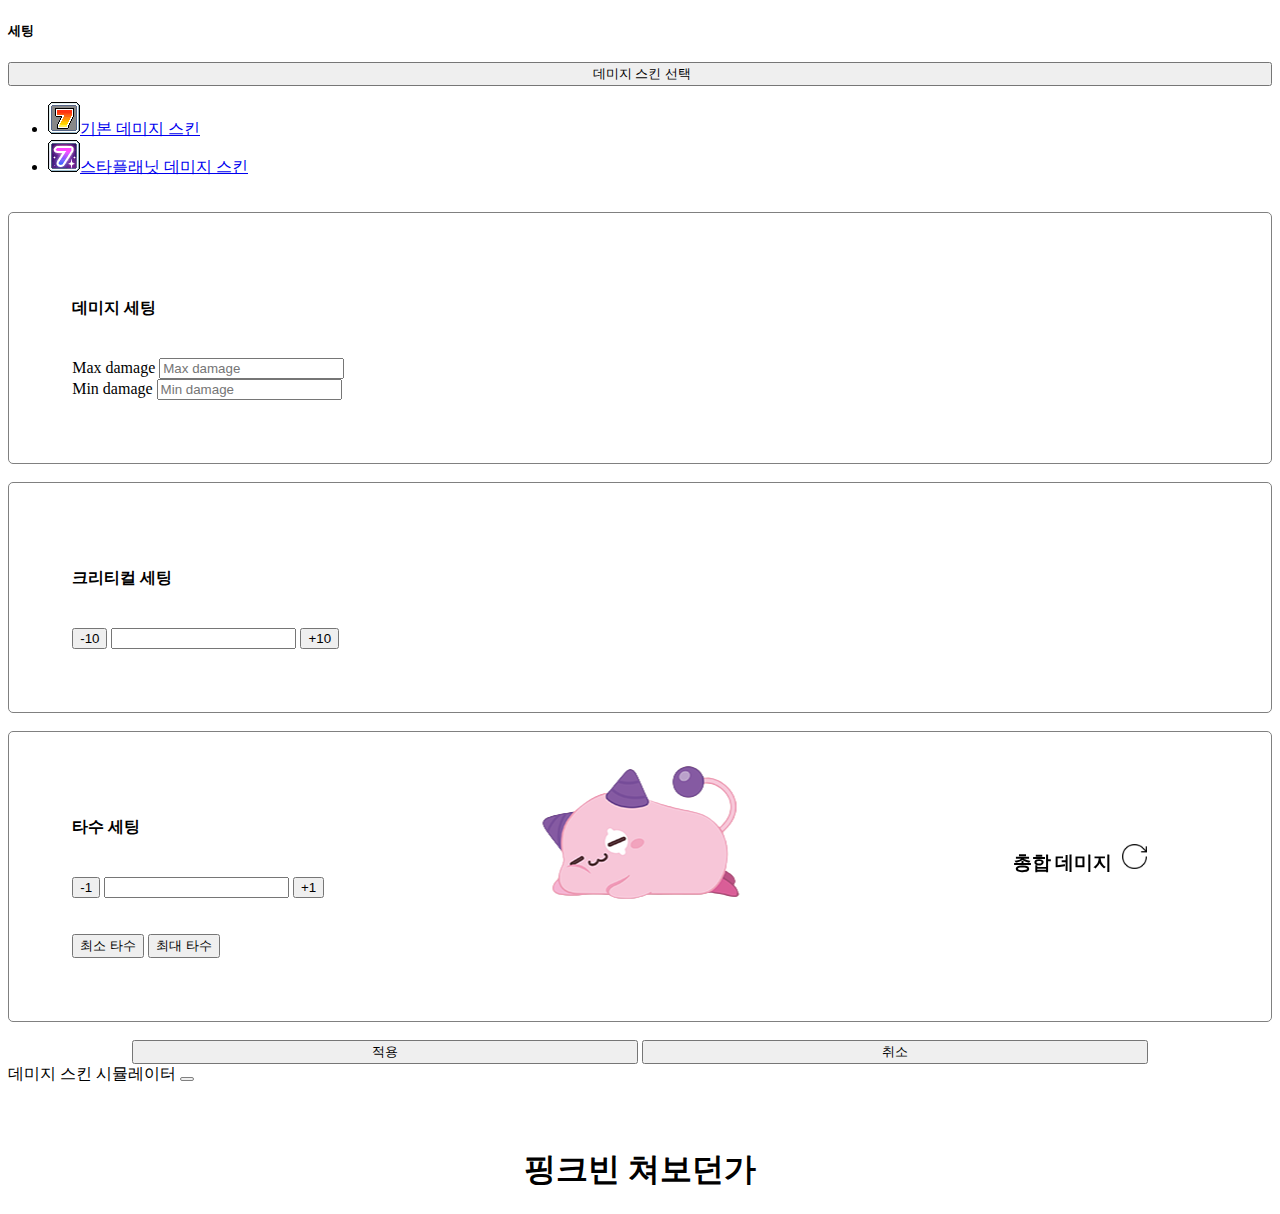
==== commit 1311f6e5: "데미지 스킨 시뮬 총합 데미지 초기화 버튼 추가" ====
--- a/public/server/src/templates/damage_skin_simulator.html
+++ b/public/server/src/templates/damage_skin_simulator.html
@@ -114,7 +114,7 @@
         outline:none;
         -webkit-tap-highlight-color : rgba(0,0,0,0);">
         <div style="position:fixed;right:0;bottom:0;width:400px">
-            <h3>총합 데미지</h3>
+            <h3>총합 데미지<img src="../static/img/damage_skin/공용이미지/초기화.png" style="width:25px;height:25px;margin-left:10px;cursor:pointer" id="dmg_reset"></h3>
             <p id="total_damage" style="font-size:1.5em"></p>
         </div>
     </div>
@@ -198,6 +198,11 @@
             offcanvas_init();
             $("#damage_skin_btn_templete").attr("src", damage_skin_btn_templete);
             $("#offcanvasRight").offcanvas("hide");
+        })
+
+        $("#dmg_reset").click(function () {
+            total_damage = 0;
+            $("#total_damage").html(total_damage);
         })
 
         function max_damage_set(value) {
